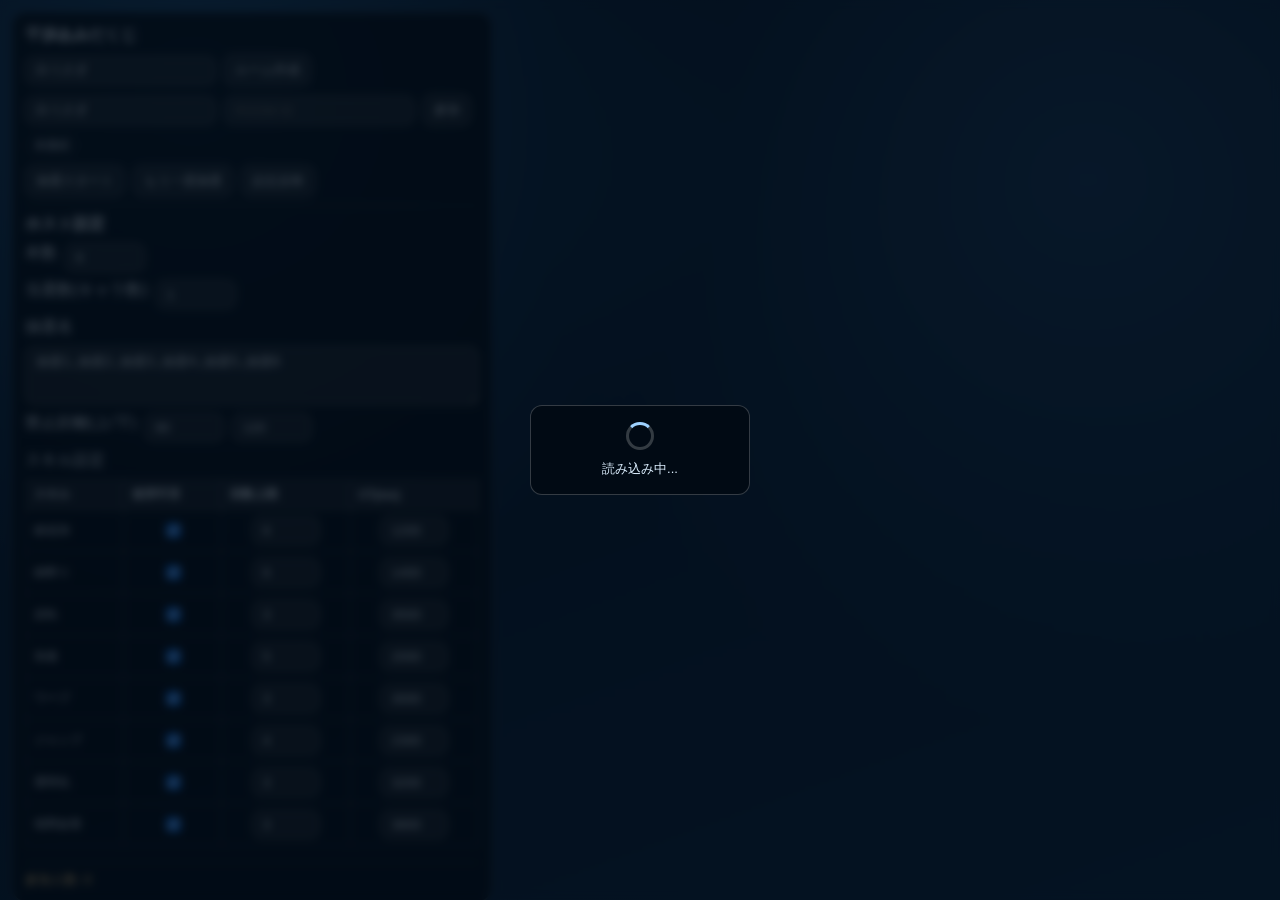
==== ami-da/index.html @ 40e72706 "deploy: fix warp overlap in multi-winner mode Co-authored-by: Copilot <223556219+Copilot@users.norep" ====
<!doctype html>
<html lang="ja">
  <head>
    <meta charset="UTF-8" />
    <meta name="viewport" content="width=device-width, initial-scale=1.0" />
    <title>干渉あみだくじ</title>
    <script type="module" crossorigin src="/ami-da/assets/index-DsCH3bb_.js"></script>
    <link rel="stylesheet" crossorigin href="/ami-da/assets/index-DaWkSbGM.css">
  </head>
  <body>
    <div id="app"></div>
  </body>
</html>
---- ami-da/assets/index-DaWkSbGM.css ----
:root{--bg-0: #06172b;--bg-1: #0d2c4a;--ink: #e7f3ff;--accent: #f4b400;--danger: #f85b5b;--ok: #65d28d}*{box-sizing:border-box}html,body,#app{margin:0;width:100%;height:100%;overflow:hidden;color:var(--ink);font-family:BIZ UDPGothic,Noto Sans JP,sans-serif;background:radial-gradient(circle at 15% 10%,#1a4d78 0%,transparent 40%),radial-gradient(circle at 85% 20%,#173d61 0%,transparent 42%),linear-gradient(160deg,var(--bg-0) 0%,var(--bg-1) 100%)}.overlay{position:fixed;left:12px;top:12px;z-index:20;width:min(480px,calc(100vw - 24px));background:#020b14c7;border:1px solid rgb(255 255 255 / 16%);border-radius:14px;padding:12px;-webkit-backdrop-filter:blur(6px);backdrop-filter:blur(6px)}.loading-screen{position:fixed;inset:0;z-index:100;display:flex;align-items:center;justify-content:center;background:#020b14b8;-webkit-backdrop-filter:blur(4px);backdrop-filter:blur(4px)}.loading-card{min-width:220px;padding:16px 20px;border-radius:12px;border:1px solid rgb(255 255 255 / 20%);background:#020b14e0;display:flex;flex-direction:column;align-items:center;gap:10px}.loading-spinner{width:28px;height:28px;border:3px solid rgb(255 255 255 / 20%);border-top-color:#9fd2ff;border-radius:50%;animation:loadingSpin .9s linear infinite}.loading-text{font-size:13px;color:#dcefff}@keyframes loadingSpin{0%{transform:rotate(0)}to{transform:rotate(360deg)}}.setup-section{display:block}.overlay.running{inset:auto 0 0;width:100%;padding:6px 10px calc(6px + env(safe-area-inset-bottom));border-radius:12px 12px 0 0;border-left:0;border-right:0;border-bottom:0;background:#020b14e0}.overlay.running .setup-section{display:none}.overlay.running .skill-grid{grid-template-columns:repeat(4,minmax(0,1fr));gap:6px}.overlay.running .skill-grid button{padding:4px 6px;font-size:12px;min-height:30px}.row{display:flex;gap:8px;align-items:center;margin-bottom:8px}.compact-row{align-items:flex-start;flex-wrap:wrap}.skill-table{width:100%;border-collapse:collapse;font-size:12px}.skill-table th,.skill-table td{border:1px solid rgb(255 255 255 / 16%);padding:6px 8px}.skill-table th{background:#ffffff14;text-align:left}.skill-cell-center{text-align:center}.skill-table input[type=number]{width:68px}.skill-table input[type=checkbox]{transform:scale(1.1)}.host-config{border-top:1px solid rgb(255 255 255 / 14%);border-bottom:1px solid rgb(255 255 255 / 14%);padding-top:8px;padding-bottom:8px;margin-bottom:8px}button,input,select{border-radius:9px;border:1px solid rgb(255 255 255 / 24%);padding:6px 10px;background:#ffffff17;color:var(--ink)}textarea{width:100%;resize:vertical;border-radius:9px;border:1px solid rgb(255 255 255 / 24%);padding:6px 10px;background:#ffffff17;color:var(--ink)}input[type=number]{width:80px}.toggle{display:inline-flex;gap:4px;align-items:center;padding:2px 6px;border-radius:8px;border:1px solid rgb(255 255 255 / 12%);font-size:12px}button:hover{background:#ffffff2e;cursor:pointer}.warn{color:#ffd489;font-size:13px}.skill-grid{display:grid;grid-template-columns:repeat(2,minmax(0,1fr));gap:8px}.skill-btn{position:relative;overflow:hidden;font-size:12px}.skill-btn-cd{border-color:#f85b5b99}.skill-btn-empty{opacity:.55}.badge{font-size:12px;border-radius:999px;padding:2px 8px;border:1px solid rgb(255 255 255 / 18%)}.winner-banner{position:fixed;left:50%;top:18px;transform:translate(-50%);z-index:40;width:min(560px,calc(100vw - 24px));margin-top:0;padding:10px 12px;border-radius:12px;border:1px solid rgb(255 221 87 / 55%);background:radial-gradient(circle at 20% 20%,rgb(255 255 255 / 25%) 0%,transparent 55%),radial-gradient(circle at 80% 0%,rgb(255 196 0 / 25%) 0%,transparent 50%),linear-gradient(135deg,#ffaa0038,#ff5b5b38);box-shadow:0 0 16px #ffbf4759,inset 0 0 18px #ffffff1f;animation:winnerPop .42s ease-out,winnerGlow 1.6s ease-in-out infinite alternate}.winner-title{font-size:14px;font-weight:700;text-align:center;margin-bottom:6px;letter-spacing:.08em}.winner-names{font-size:16px;font-weight:700;text-align:center;color:#fff2c2;text-shadow:0 0 10px rgb(255 210 91 / 55%),0 0 2px rgb(0 0 0 / 45%)}@keyframes winnerPop{0%{opacity:0;transform:scale(.93) translateY(8px)}to{opacity:1;transform:scale(1) translateY(0)}}@keyframes winnerGlow{0%{box-shadow:0 0 10px #ffbf4747,inset 0 0 12px #ffffff1a}to{box-shadow:0 0 22px #ffbf4785,inset 0 0 20px #ffffff2e}}.winner-close{position:absolute;right:8px;top:8px;width:28px;height:28px;border-radius:999px;border:1px solid rgb(255 255 255 / 45%);background:#00000047;color:#fff;font-size:18px;line-height:1;padding:0}
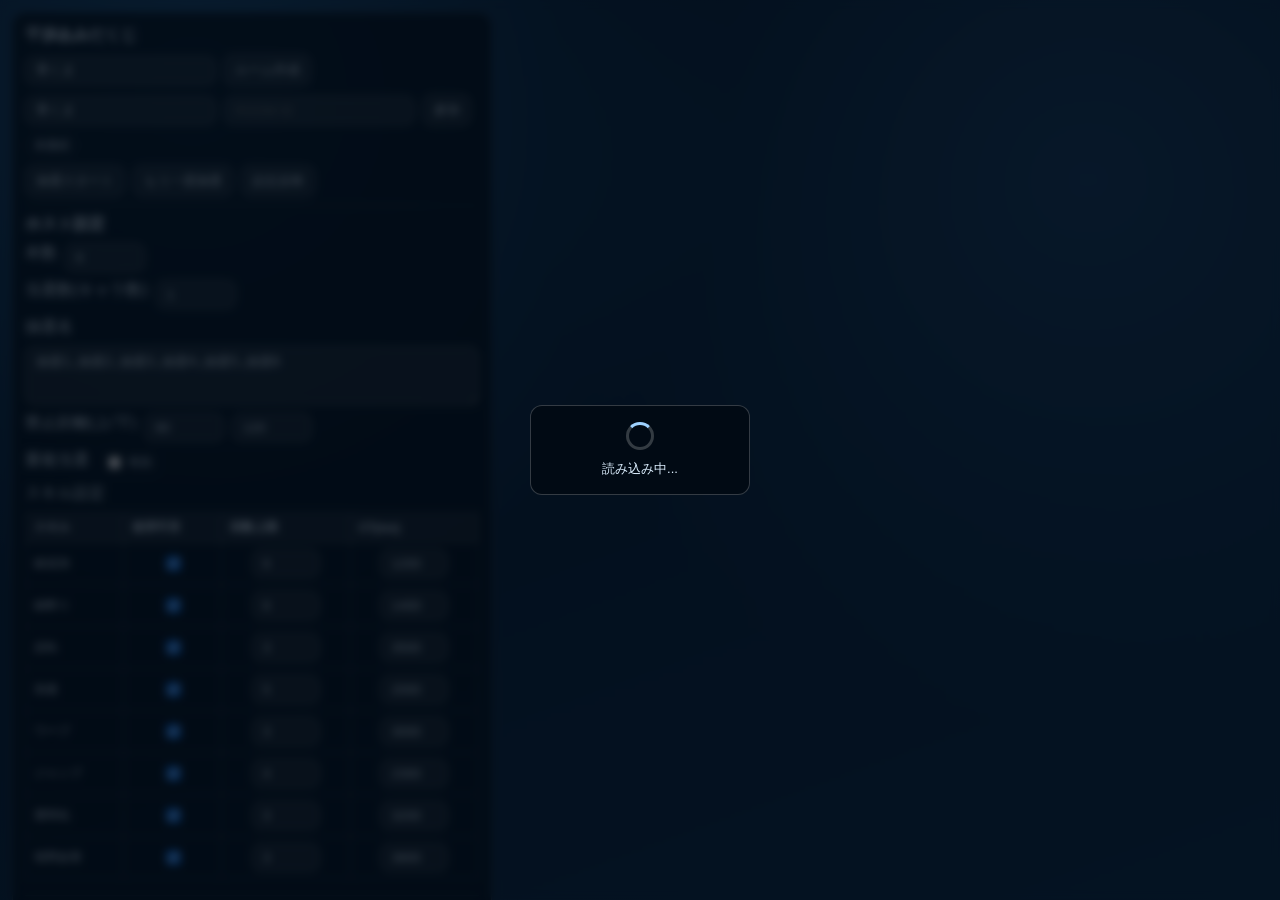
==== commit f327de9c: "deploy: add duplicate winner setting and reroll rule Co-authored-by: Copilot <223556219+Copilot@user" ====
--- a/ami-da/index.html
+++ b/ami-da/index.html
@@ -5,7 +5,7 @@
     <meta name="viewport" content="width=device-width, initial-scale=1.0" />
     <title>干渉あみだくじ</title> 
-    <script type="module" crossorigin src="/ami-da/assets/index-DsCH3bb_.js"></script>
+    <script type="module" crossorigin src="/ami-da/assets/index-CK5cQ3L-.js"></script>
     <link rel="stylesheet" crossorigin href="/ami-da/assets/index-DaWkSbGM.css">
   </head>
   <body>
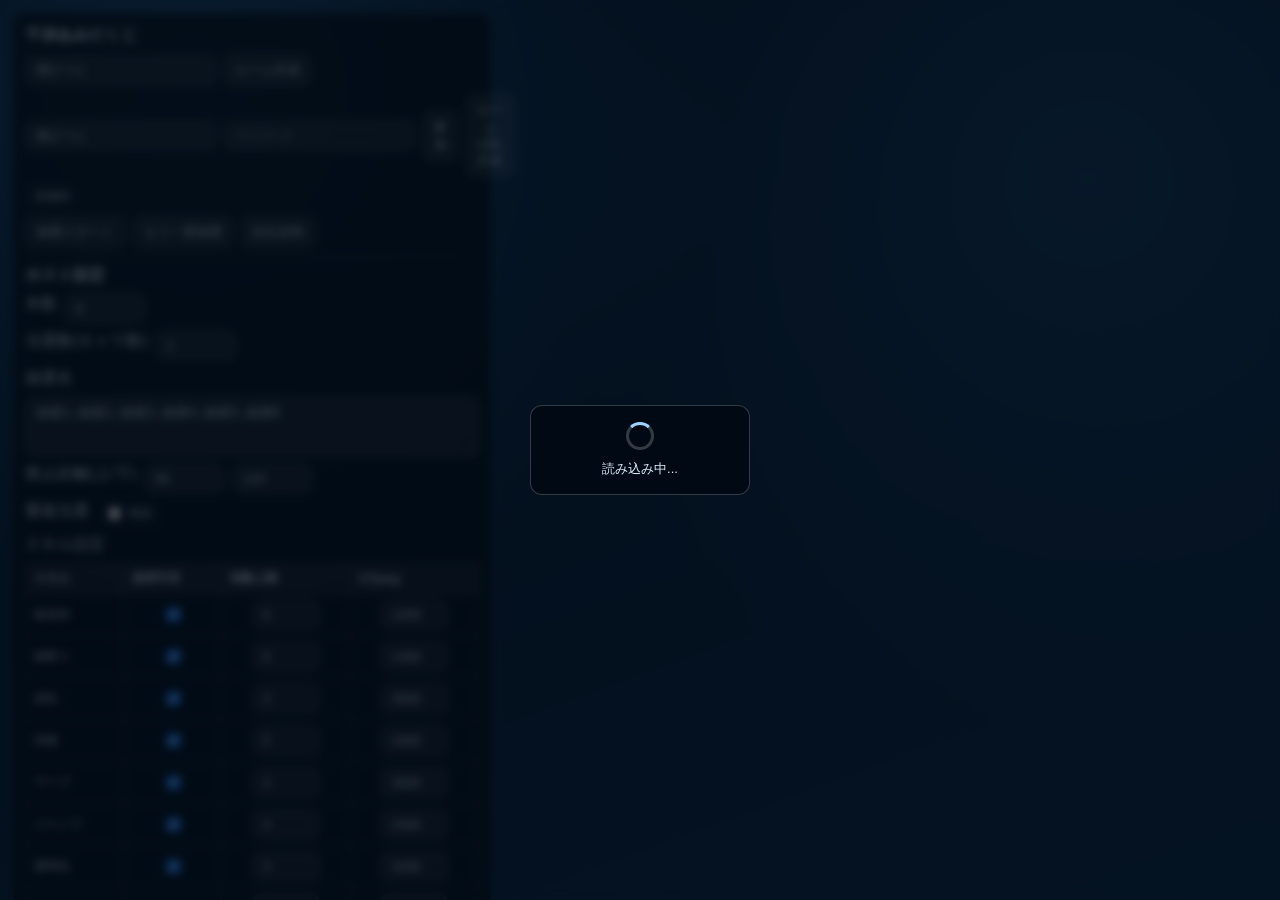
==== commit f1c267b1: "deploy: add room URL share copy action Co-authored-by: Copilot <223556219+Copilot@users.noreply.gith" ====
--- a/ami-da/index.html
+++ b/ami-da/index.html
@@ -5,8 +5,8 @@
     <meta name="viewport" content="width=device-width, initial-scale=1.0" />
     <title>干渉あみだくじ</title> 
-    <script type="module" crossorigin src="/ami-da/assets/index-CK5cQ3L-.js"></script>
-    <link rel="stylesheet" crossorigin href="/ami-da/assets/index-DaWkSbGM.css">
+    <script type="module" crossorigin src="/ami-da/assets/index-DehgjN00.js"></script>
+    <link rel="stylesheet" crossorigin href="/ami-da/assets/index-TTPNoi74.css">
   </head>
   <body>
     <div id="app"></div>
--- a/ami-da/assets/index-TTPNoi74.css
+++ b/ami-da/assets/index-TTPNoi74.css
@@ -0,0 +1 @@
+:root{--bg-0: #06172b;--bg-1: #0d2c4a;--ink: #e7f3ff;--accent: #f4b400;--danger: #f85b5b;--ok: #65d28d}*{box-sizing:border-box}html,body,#app{margin:0;width:100%;height:100%;overflow:hidden;color:var(--ink);font-family:BIZ UDPGothic,Noto Sans JP,sans-serif;background:radial-gradient(circle at 15% 10%,#1a4d78 0%,transparent 40%),radial-gradient(circle at 85% 20%,#173d61 0%,transparent 42%),linear-gradient(160deg,var(--bg-0) 0%,var(--bg-1) 100%)}.overlay{position:fixed;left:12px;top:12px;z-index:20;width:min(480px,calc(100vw - 24px));background:#020b14c7;border:1px solid rgb(255 255 255 / 16%);border-radius:14px;padding:12px;-webkit-backdrop-filter:blur(6px);backdrop-filter:blur(6px)}.loading-screen{position:fixed;inset:0;z-index:100;display:flex;align-items:center;justify-content:center;background:#020b14b8;-webkit-backdrop-filter:blur(4px);backdrop-filter:blur(4px)}.loading-card{min-width:220px;padding:16px 20px;border-radius:12px;border:1px solid rgb(255 255 255 / 20%);background:#020b14e0;display:flex;flex-direction:column;align-items:center;gap:10px}.loading-spinner{width:28px;height:28px;border:3px solid rgb(255 255 255 / 20%);border-top-color:#9fd2ff;border-radius:50%;animation:loadingSpin .9s linear infinite}.loading-text{font-size:13px;color:#dcefff}@keyframes loadingSpin{0%{transform:rotate(0)}to{transform:rotate(360deg)}}.setup-section{display:block}.overlay.running{inset:auto 0 0;width:100%;padding:6px 10px calc(6px + env(safe-area-inset-bottom));border-radius:12px 12px 0 0;border-left:0;border-right:0;border-bottom:0;background:#020b14e0}.overlay.running .setup-section{display:none}.overlay.running .skill-grid{grid-template-columns:repeat(4,minmax(0,1fr));gap:6px}.overlay.running .skill-grid button{padding:4px 6px;font-size:12px;min-height:30px}.row{display:flex;gap:8px;align-items:center;margin-bottom:8px}.compact-row{align-items:flex-start;flex-wrap:wrap}.skill-table{width:100%;border-collapse:collapse;font-size:12px}.skill-table th,.skill-table td{border:1px solid rgb(255 255 255 / 16%);padding:6px 8px}.skill-table th{background:#ffffff14;text-align:left}.skill-cell-center{text-align:center}.skill-table input[type=number]{width:68px}.skill-table input[type=checkbox]{transform:scale(1.1)}.host-config{border-top:1px solid rgb(255 255 255 / 14%);border-bottom:1px solid rgb(255 255 255 / 14%);padding-top:8px;padding-bottom:8px;margin-bottom:8px}button,input,select{border-radius:9px;border:1px solid rgb(255 255 255 / 24%);padding:6px 10px;background:#ffffff17;color:var(--ink)}textarea{width:100%;resize:vertical;border-radius:9px;border:1px solid rgb(255 255 255 / 24%);padding:6px 10px;background:#ffffff17;color:var(--ink)}input[type=number]{width:80px}.toggle{display:inline-flex;gap:4px;align-items:center;padding:2px 6px;border-radius:8px;border:1px solid rgb(255 255 255 / 12%);font-size:12px}button:hover{background:#ffffff2e;cursor:pointer}.warn{color:#ffd489;font-size:13px}.flash-message{position:fixed;left:50%;top:72px;transform:translate(-50%);z-index:60;padding:8px 12px;border-radius:10px;border:1px solid rgb(111 220 161 / 55%);background:#0c311feb;color:#dcffe9;font-size:13px;box-shadow:0 6px 16px #00000040}.skill-grid{display:grid;grid-template-columns:repeat(2,minmax(0,1fr));gap:8px}.skill-btn{position:relative;overflow:hidden;font-size:12px}.skill-btn-cd{border-color:#f85b5b99}.skill-btn-empty{opacity:.55}.badge{font-size:12px;border-radius:999px;padding:2px 8px;border:1px solid rgb(255 255 255 / 18%)}.winner-banner{position:fixed;left:50%;top:18px;transform:translate(-50%);z-index:40;width:min(560px,calc(100vw - 24px));margin-top:0;padding:10px 12px;border-radius:12px;border:1px solid rgb(255 221 87 / 55%);background:radial-gradient(circle at 20% 20%,rgb(255 255 255 / 25%) 0%,transparent 55%),radial-gradient(circle at 80% 0%,rgb(255 196 0 / 25%) 0%,transparent 50%),linear-gradient(135deg,#ffaa0038,#ff5b5b38);box-shadow:0 0 16px #ffbf4759,inset 0 0 18px #ffffff1f;animation:winnerPop .42s ease-out,winnerGlow 1.6s ease-in-out infinite alternate}.winner-title{font-size:14px;font-weight:700;text-align:center;margin-bottom:6px;letter-spacing:.08em}.winner-names{font-size:16px;font-weight:700;text-align:center;color:#fff2c2;text-shadow:0 0 10px rgb(255 210 91 / 55%),0 0 2px rgb(0 0 0 / 45%)}@keyframes winnerPop{0%{opacity:0;transform:scale(.93) translateY(8px)}to{opacity:1;transform:scale(1) translateY(0)}}@keyframes winnerGlow{0%{box-shadow:0 0 10px #ffbf4747,inset 0 0 12px #ffffff1a}to{box-shadow:0 0 22px #ffbf4785,inset 0 0 20px #ffffff2e}}.winner-close{position:absolute;right:8px;top:8px;width:28px;height:28px;border-radius:999px;border:1px solid rgb(255 255 255 / 45%);background:#00000047;color:#fff;font-size:18px;line-height:1;padding:0}
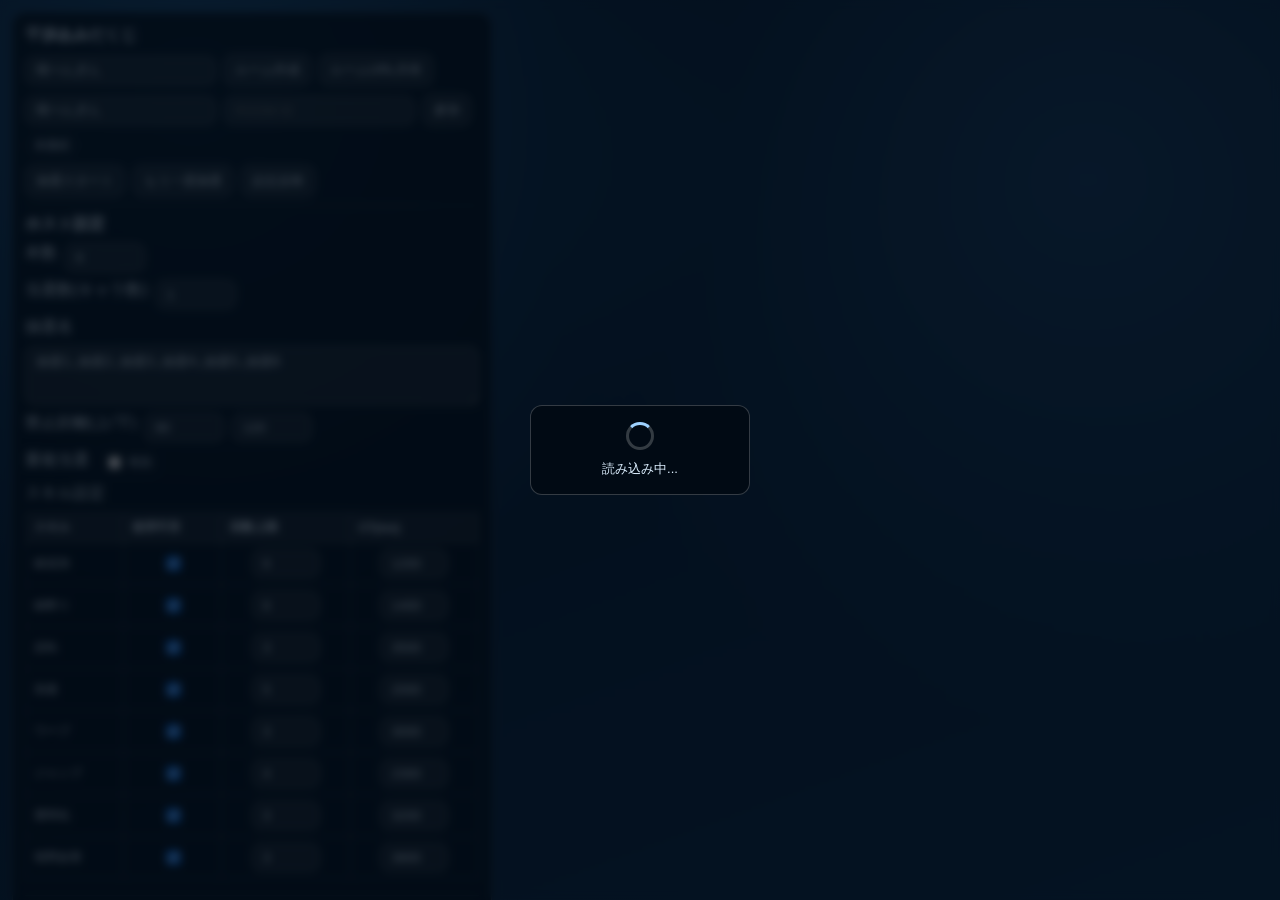
==== commit 150363fc: "deploy: move share URL button beside create Co-authored-by: Copilot <223556219+Copilot@users.noreply" ====
--- a/ami-da/index.html
+++ b/ami-da/index.html
@@ -5,7 +5,7 @@
     <meta name="viewport" content="width=device-width, initial-scale=1.0" />
     <title>干渉あみだくじ</title> 
-    <script type="module" crossorigin src="/ami-da/assets/index-DehgjN00.js"></script>
+    <script type="module" crossorigin src="/ami-da/assets/index-DL77NKB4.js"></script>
     <link rel="stylesheet" crossorigin href="/ami-da/assets/index-TTPNoi74.css">
   </head>
   <body>
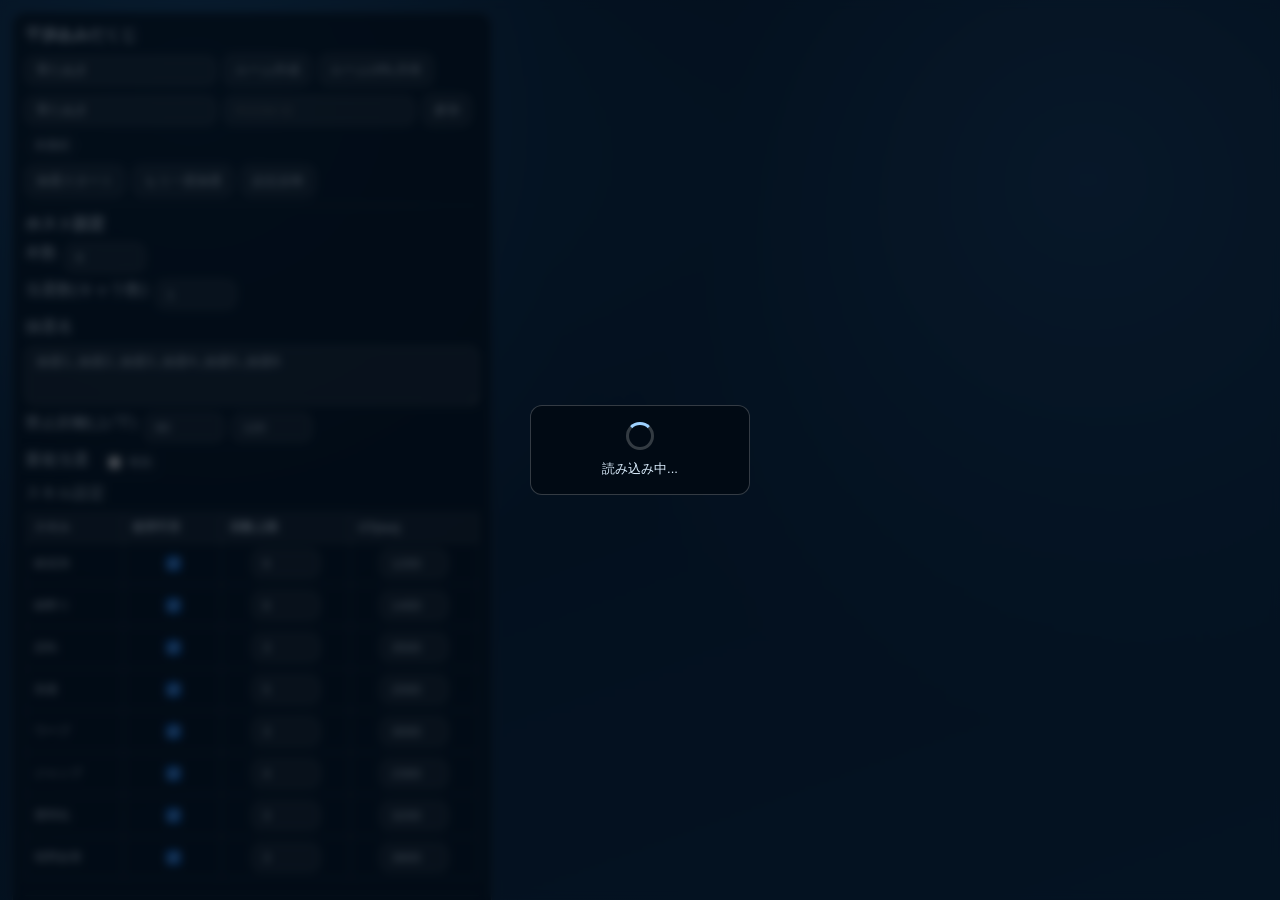
==== commit 68b4c46f: "deploy: fix vision jam target selection reliability Co-authored-by: Copilot <223556219+Copilot@users" ====
--- a/ami-da/index.html
+++ b/ami-da/index.html
@@ -5,7 +5,7 @@
     <meta name="viewport" content="width=device-width, initial-scale=1.0" />
     <title>干渉あみだくじ</title> 
-    <script type="module" crossorigin src="/ami-da/assets/index-DL77NKB4.js"></script>
+    <script type="module" crossorigin src="/ami-da/assets/index-BjsRklzE.js"></script>
     <link rel="stylesheet" crossorigin href="/ami-da/assets/index-TTPNoi74.css">
   </head>
   <body>
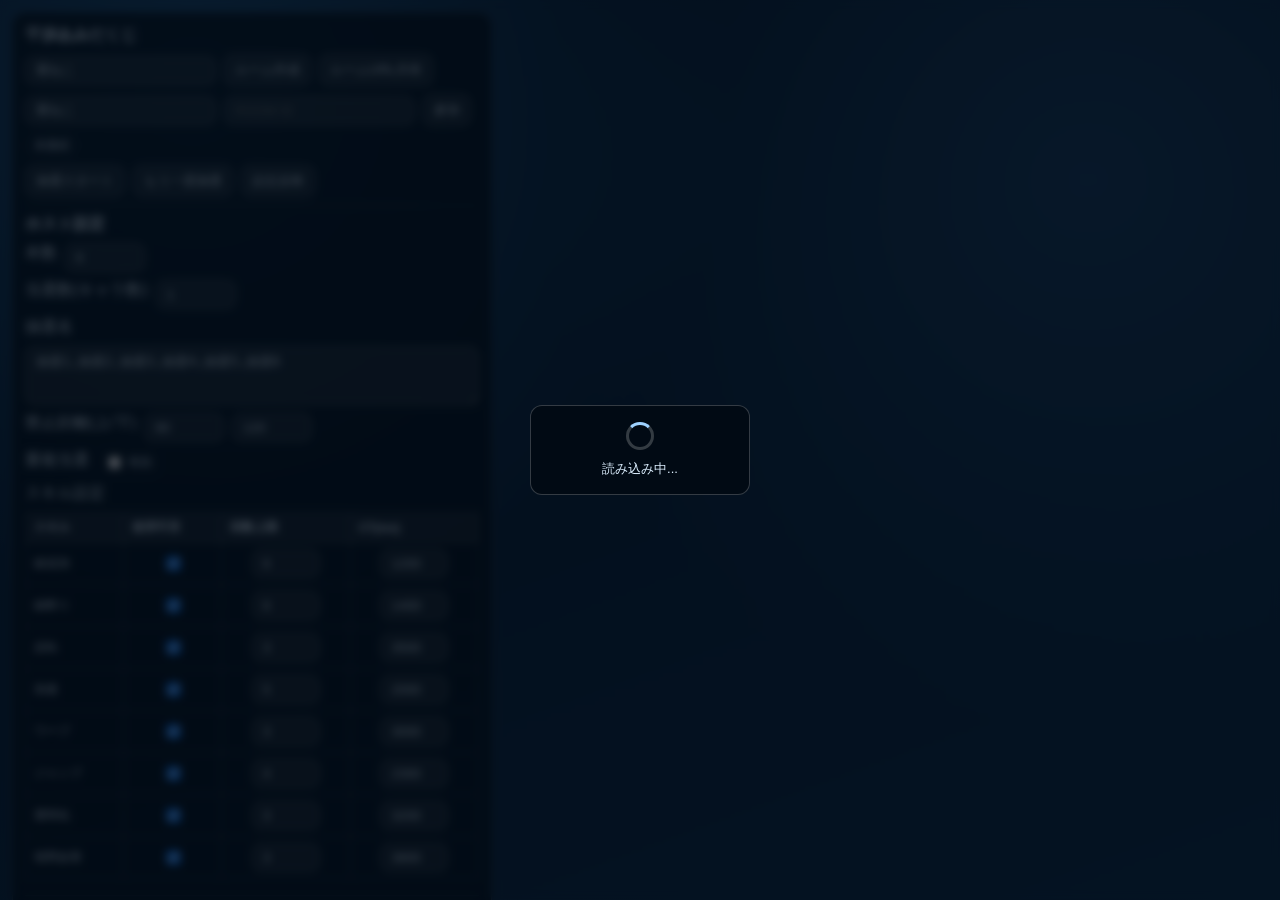
==== commit 5cad4184: "deploy ami-da from nohi/ami-da@8e04fd2676ea505924559a6375ec5a7fc688165c nohi/ami-da@8e04fd2676ea5059" ====
--- a/ami-da/index.html
+++ b/ami-da/index.html
@@ -5,7 +5,7 @@
     <meta name="viewport" content="width=device-width, initial-scale=1.0" />
     <title>干渉あみだくじ</title> 
-    <script type="module" crossorigin src="/ami-da/assets/index-BjsRklzE.js"></script>
+    <script type="module" crossorigin src="/ami-da/assets/index-BfkmZ3Ah.js"></script>
     <link rel="stylesheet" crossorigin href="/ami-da/assets/index-TTPNoi74.css">
   </head>
   <body>
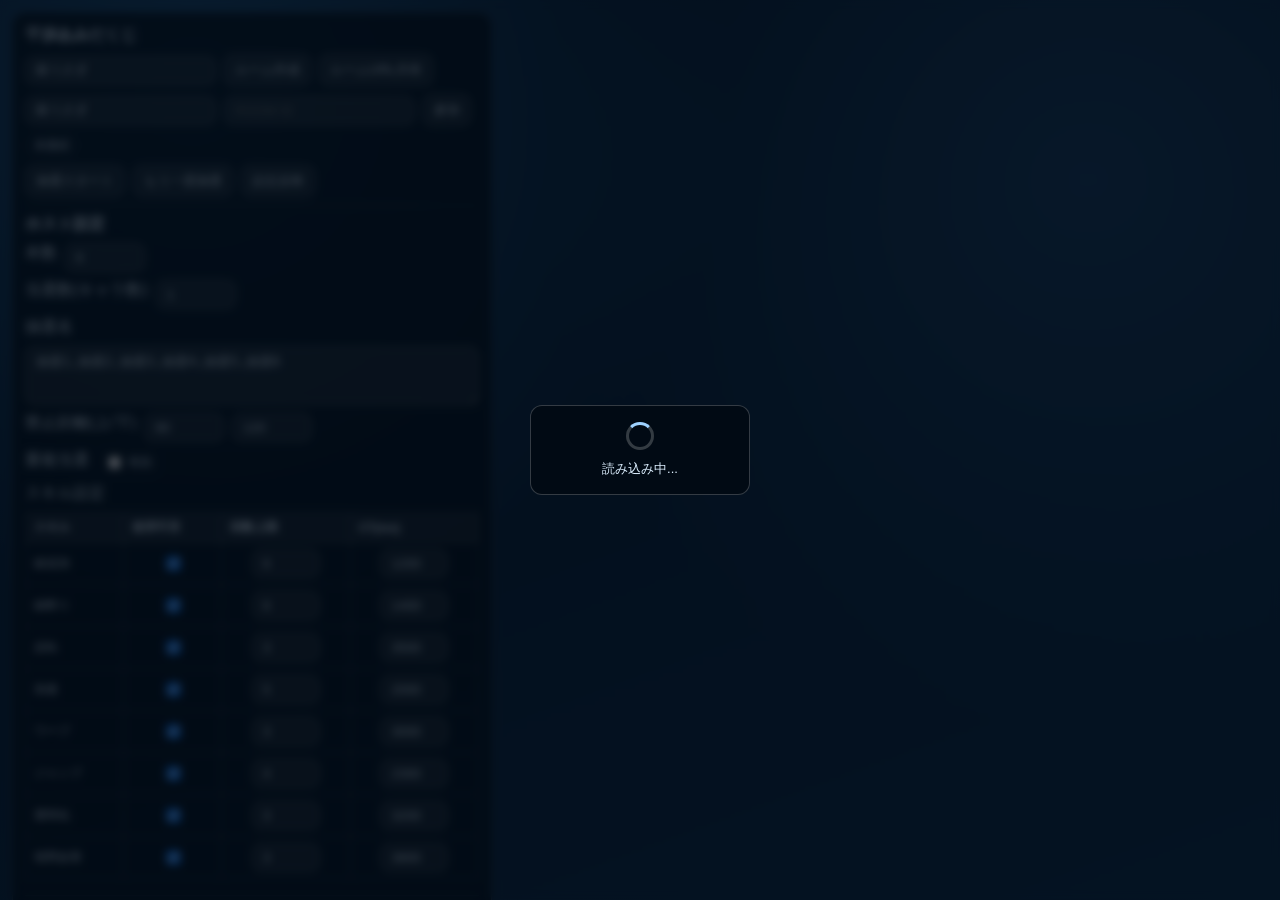
==== commit 28e2e25a: "deploy ami-da from nohi/ami-da@de0f0abdb81e07f58f333dcca741dcdab6a94ddb nohi/ami-da@de0f0abdb81e07f5" ====
--- a/ami-da/index.html
+++ b/ami-da/index.html
@@ -5,7 +5,7 @@
     <meta name="viewport" content="width=device-width, initial-scale=1.0" />
     <title>干渉あみだくじ</title> 
-    <script type="module" crossorigin src="/ami-da/assets/index-BfkmZ3Ah.js"></script>
+    <script type="module" crossorigin src="/ami-da/assets/index-CRDrN2wx.js"></script>
     <link rel="stylesheet" crossorigin href="/ami-da/assets/index-TTPNoi74.css">
   </head>
   <body>
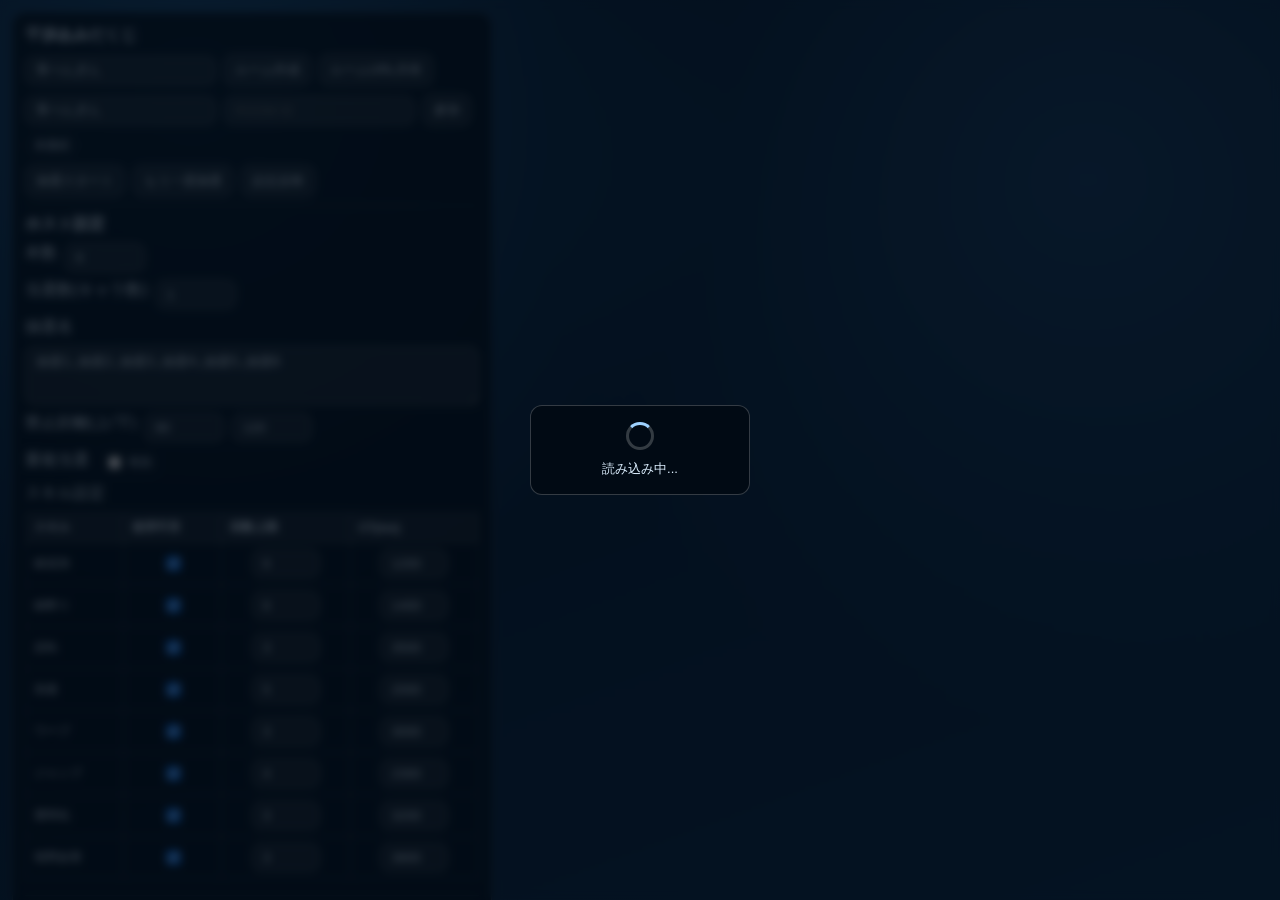
==== commit 5babbdbd: "deploy ami-da from nohi/ami-da@307835ba5d0e47a6e87bbc8bce26751475ee29b4 nohi/ami-da@307835ba5d0e47a6" ====
--- a/ami-da/index.html
+++ b/ami-da/index.html
@@ -5,7 +5,7 @@
     <meta name="viewport" content="width=device-width, initial-scale=1.0" />
     <title>干渉あみだくじ</title> 
-    <script type="module" crossorigin src="/ami-da/assets/index-CRDrN2wx.js"></script>
+    <script type="module" crossorigin src="/ami-da/assets/index-Rgr6yRDL.js"></script>
     <link rel="stylesheet" crossorigin href="/ami-da/assets/index-TTPNoi74.css">
   </head>
   <body>
